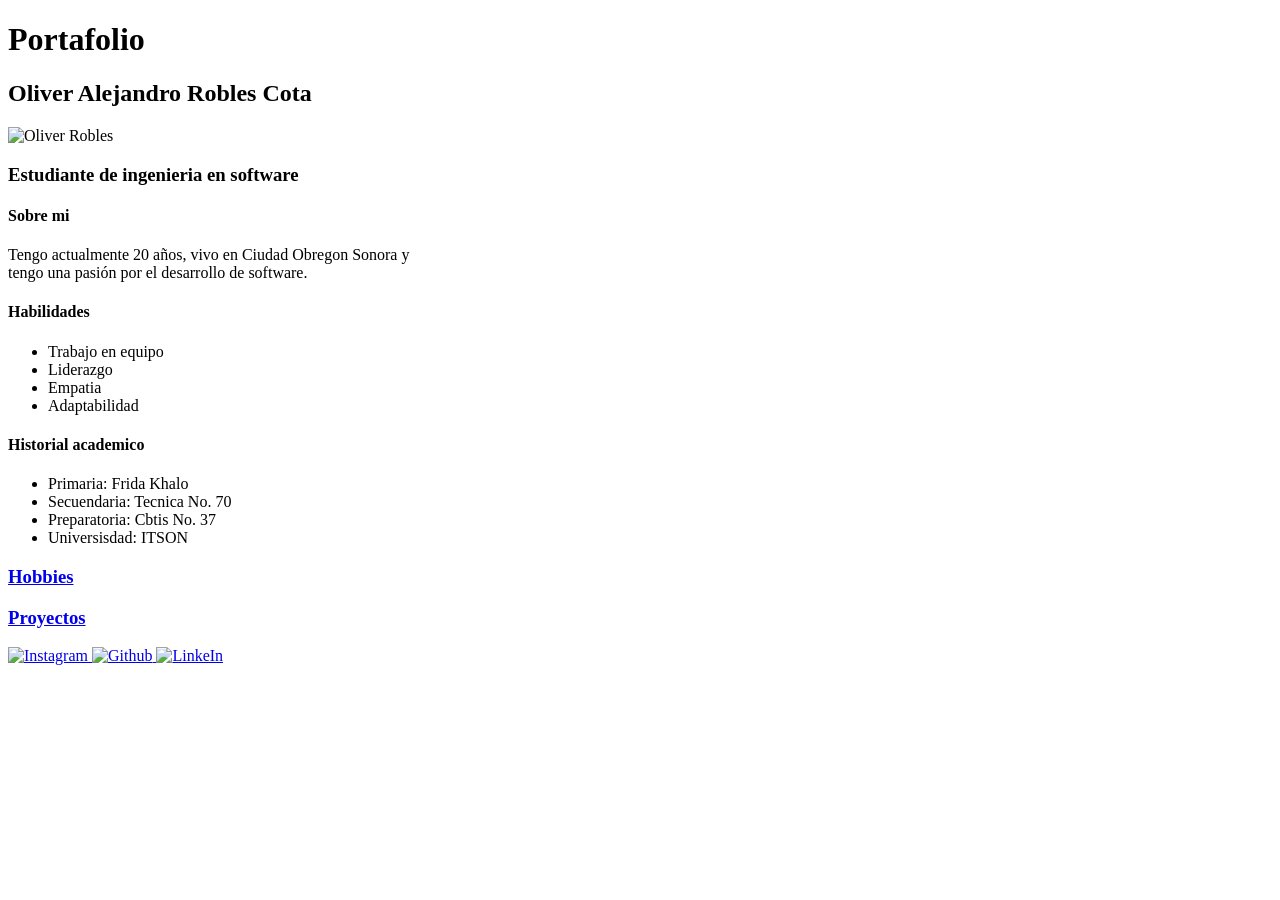
==== MiPrimerServidorWeb/src/main/resources/static/index.html @ d038f339 "feat-portafolio-personal-v1" ====
<!DOCTYPE html>
<!-- La etiqueta de html engloba todo nuestro cocumento -->
<html lang="en">

    <head>
        <meta charset="UTF-8">
        <title>Curriculum</title>
        <!--
            Referencia a los estilos de la página
            <style src =styles.css>
        -->

    </head>

    <body>

        <header>
            <h1>Portafolio</h1>
        </header>

        <main>
            <h2>Oliver Alejandro Robles Cota</h2>

            <img src="https://pbs.twimg.com/media/EauSy-UX0AI-VZ5.jpg"
                 alt="Oliver Robles" width="200">

            <h3>Estudiante de ingenieria en software</h3>

            <h4>Sobre mi</h4>

            <p>Tengo actualmente 20 años, vivo en Ciudad Obregon Sonora y <br>
            tengo una pasión por el desarrollo de software.</p>

            <h4>Habilidades</h4>

            <ul>
                <li>Trabajo en equipo</li>
                <li>Liderazgo</li>
                <li>Empatia</li>
                <li>Adaptabilidad</li>
            </ul>

            <h4>Historial academico</h4>

            <ul>
                <li>Primaria: Frida Khalo</li>
                <li>Secuendaria: Tecnica No. 70</li>
                <li>Preparatoria: Cbtis No. 37</li>
                <li>Universisdad: ITSON </li>
            </ul>

            <a href="hobbies.html"><h3>Hobbies</h3></a>
            <a href="proyectos.html"><h3>Proyectos</h3></a>

        </main>

        <footer>

            <a href="https://www.instagram.com/iolivermx/">
                <img src="https://encrypted-tbn0.gstatic.com/images?q=tbn:ANd9GcSb_Jp8gEaXQii_yA4CX0-Jr5edQg9yNFSKdXZ09--VMg&s=10"
                     alt="Instagram" width="50">
            </a>

            <a href="https://github.com/OliverRobles12">
                <img src="https://cdn-icons-png.flaticon.com/512/25/25231.png"
                     alt="Github" width="50">
            </a>

            <a href="https://www.linkedin.com/in/oliver-alejandro-robles-cota-5a4981326/">
                <img src="https://thumb.wikimedia.org/wikipedia/commons/thumb/8/81/LinkedIn_icon.svg/1280px-LinkedIn_icon.svg.png?utm_source=commons.wikimedia.org&utm_campaign=index&utm_content=thumbnail"
                     alt="LinkeIn" width="50">
            </a>

        </footer>



    </body>

</html>
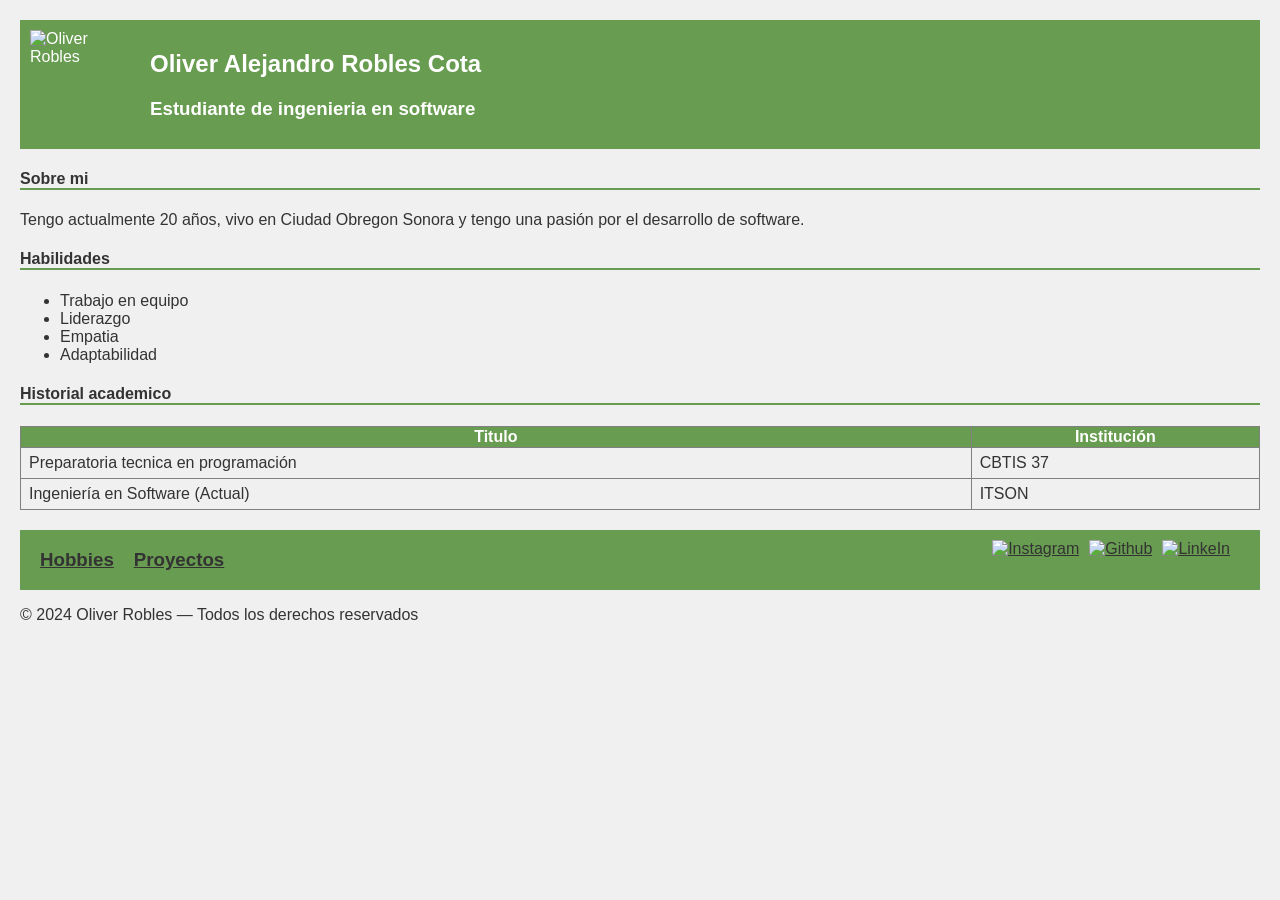
==== commit e2622267: "feat-practica4-index-y-hobbies" ====
--- a/MiPrimerServidorWeb/src/main/resources/static/index.html
+++ b/MiPrimerServidorWeb/src/main/resources/static/index.html
@@ -4,76 +4,96 @@
 
     <head>
         <meta charset="UTF-8">
+        <meta name="viewport" content="width=device-width, initial-scale=1.0">
         <title>Curriculum</title>
-        <!--
-            Referencia a los estilos de la página
-            <style src =styles.css>
-        -->
-
+        <link rel="stylesheet" href="styles-portafolio.css">
     </head>
 
     <body>
 
         <header>
-            <h1>Portafolio</h1>
+            <div class="header-content">
+
+                <img src="https://pbs.twimg.com/media/EauSy-UX0AI-VZ5.jpg"
+                     alt="Oliver Robles" width="150">
+
+                <div class="header-text">
+                    <h2>Oliver Alejandro Robles Cota</h2>
+                    <h3>Estudiante de ingenieria en software</h3>
+                </div>
+
+            </div>
         </header>
 
         <main>
-            <h2>Oliver Alejandro Robles Cota</h2>
 
-            <img src="https://pbs.twimg.com/media/EauSy-UX0AI-VZ5.jpg"
-                 alt="Oliver Robles" width="200">
+            <section>
+                <h4>Sobre mi</h4>
+                <p>Tengo actualmente 20 años, vivo en Ciudad Obregon Sonora y
+                    tengo una pasión por el desarrollo de software.</p>
+            </section>
 
-            <h3>Estudiante de ingenieria en software</h3>
+            <section>
 
-            <h4>Sobre mi</h4>
+                <h4>Habilidades</h4>
 
-            <p>Tengo actualmente 20 años, vivo en Ciudad Obregon Sonora y <br>
-            tengo una pasión por el desarrollo de software.</p>
+                <ul>
+                    <li>Trabajo en equipo</li>
+                    <li>Liderazgo</li>
+                    <li>Empatia</li>
+                    <li>Adaptabilidad</li>
+                </ul>
 
-            <h4>Habilidades</h4>
+            </section>
 
-            <ul>
-                <li>Trabajo en equipo</li>
-                <li>Liderazgo</li>
-                <li>Empatia</li>
-                <li>Adaptabilidad</li>
-            </ul>
-
-            <h4>Historial academico</h4>
-
-            <ul>
-                <li>Primaria: Frida Khalo</li>
-                <li>Secuendaria: Tecnica No. 70</li>
-                <li>Preparatoria: Cbtis No. 37</li>
-                <li>Universisdad: ITSON </li>
-            </ul>
-
-            <a href="hobbies.html"><h3>Hobbies</h3></a>
-            <a href="proyectos.html"><h3>Proyectos</h3></a>
+            <section>
+                <h4>Historial academico</h4>
+                <table border="1">
+                    <tr>
+                        <th>Titulo</th>
+                        <th>Institución</th>
+                    </tr>
+                    <tr>
+                        <td>Preparatoria tecnica en programación</td>
+                        <td>CBTIS 37</td>
+                    </tr>
+                    <tr>
+                        <td>Ingeniería en Software (Actual)</td>
+                        <td>ITSON</td>
+                    </tr>
+                </table>
+            </section>
 
         </main>
 
         <footer>
 
-            <a href="https://www.instagram.com/iolivermx/">
-                <img src="https://encrypted-tbn0.gstatic.com/images?q=tbn:ANd9GcSb_Jp8gEaXQii_yA4CX0-Jr5edQg9yNFSKdXZ09--VMg&s=10"
-                     alt="Instagram" width="50">
-            </a>
+            <div class="footer-nav">
+                <a href="hobbies.html"><h3>Hobbies</h3></a>
+                <a href="proyectos.html"><h3>Proyectos</h3></a>
+            </div>
 
-            <a href="https://github.com/OliverRobles12">
-                <img src="https://cdn-icons-png.flaticon.com/512/25/25231.png"
-                     alt="Github" width="50">
-            </a>
+            <div class="footer-social">
 
-            <a href="https://www.linkedin.com/in/oliver-alejandro-robles-cota-5a4981326/">
-                <img src="https://thumb.wikimedia.org/wikipedia/commons/thumb/8/81/LinkedIn_icon.svg/1280px-LinkedIn_icon.svg.png?utm_source=commons.wikimedia.org&utm_campaign=index&utm_content=thumbnail"
-                     alt="LinkeIn" width="50">
-            </a>
+                <a href="https://www.instagram.com/iolivermx/">
+                    <img src="https://cdn-icons-png.flaticon.com/512/1384/1384063.png"
+                         alt="Instagram" width="50">
+                </a>
+
+                <a href="https://github.com/OliverRobles12">
+                    <img src="https://cdn-icons-png.flaticon.com/512/25/25231.png"
+                         alt="Github" width="50">
+                </a>
+
+                <a href="https://www.linkedin.com/in/oliver-alejandro-robles-cota-5a4981326/">
+                    <img src="https://thumb.wikimedia.org/wikipedia/commons/thumb/8/81/LinkedIn_icon.svg/1280px-LinkedIn_icon.svg.png?utm_source=commons.wikimedia.org&utm_campaign=index&utm_content=thumbnail"
+                         alt="LinkeIn" width="50">
+                </a>
+            </div>
 
         </footer>
 
-
+        <p>© 2024 Oliver Robles — Todos los derechos reservados</p>
 
     </body>
 
--- a/MiPrimerServidorWeb/src/main/resources/static/styles-portafolio.css
+++ b/MiPrimerServidorWeb/src/main/resources/static/styles-portafolio.css
@@ -0,0 +1,94 @@
+:root {
+    --color-principal: rgb(63 131 31 / 0.76);
+}
+
+body {
+    font-family: Arial;
+    background-color: #f0f0f0;
+    color: #333333;
+    margin: 20px;
+}
+
+header {
+    background-color: var(--color-principal);
+    padding: 10px;
+}
+
+.header-content {
+    display: flex;
+    flex-direction: row;
+    color: white;
+}
+
+.header-content img {
+    width: 100px;
+    height: 100px;
+}
+
+.header-text {
+    margin: 0 20px;
+}
+
+h4 {
+    border-bottom: 2px solid var(--color-principal);
+    color: #333333;
+}
+
+.hobbies-grid {
+    display: grid;
+    grid-template-columns: repeat(auto-fit, minmax(220px, 1fr));
+    gap: 20px;
+    margin-top: 20px;
+}
+
+.card-icon {
+    font-size: 2rem;
+}
+
+table {
+    width: 100%;
+    border-collapse: collapse;
+    margin-bottom: 20px;
+}
+
+th {
+    background-color: var(--color-principal);
+    color: white;
+}
+
+td {
+    padding: 6px 8px;
+}
+
+footer {
+    display: flex;
+    flex-direction: row;
+    justify-content: space-between;
+    padding: 0 20px;
+    background-color: var(--color-principal);
+}
+
+footer a {
+    color: #333333;
+}
+
+.footer-nav {
+    display: flex;
+    flex-direction: row;
+    gap: 20px;
+}
+
+.footer-social {
+    display: flex;
+    padding: 10px;
+    gap: 10px;
+}
+
+.footer-social img {
+    width: 35px;
+}
+
+
+
+
+
